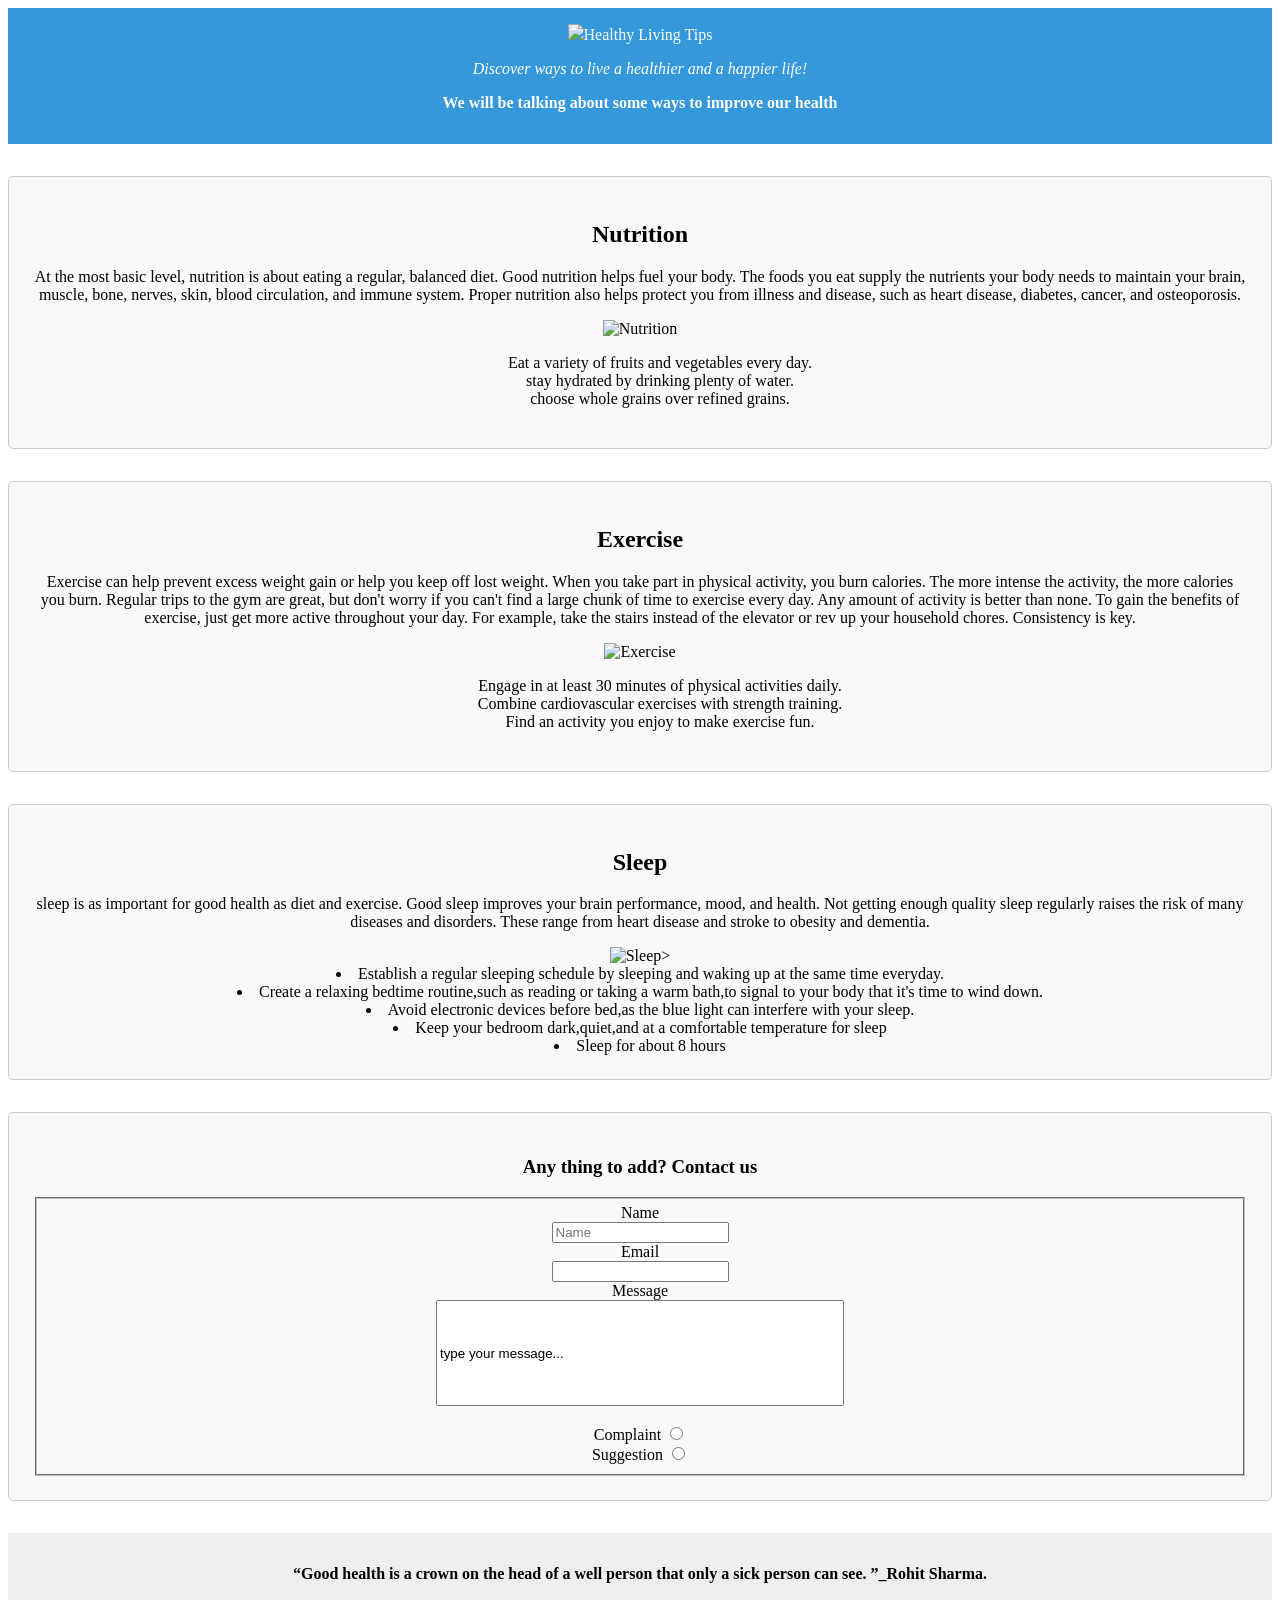
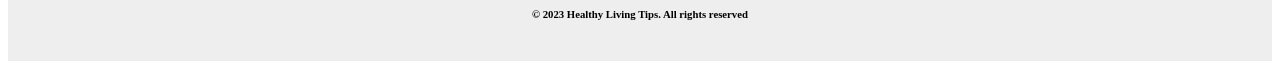
==== Adel shkeir HTML_3.html @ 9d206d42 "Adel shkeir HTML_3" ====
<!DOCTYPE html>
<html lang="en">
<head>
    <meta charset="UTF-8">
    <meta name="viewport" content="width=device-width, initial-scale=1.0">
    <title>Healthy Living Tips</title>
    <link rel="stylesheet" href="Adel shkeir  style.css"
</head>
<body>
    <header>
    <img src="https://www.makemebetter.net/wp-content/uploads/2022/07/main-13.jpg"
<h1>Healthy Living Tips</h1>
<p><i>Discover ways to live a healthier and a happier life!</i></p> 
<p><strong>We will be talking about some ways to improve our health</strong></p>

</header>
<section class="abc-section">
    <h2>Nutrition</h2>
    <p>At the most basic level, nutrition is about eating a regular, balanced diet. Good nutrition helps fuel your body. The foods you eat supply the nutrients your body needs to maintain your brain, muscle, bone, nerves, skin, blood circulation, and immune system. Proper nutrition also helps protect you from illness and disease, such as heart disease, diabetes, cancer, and osteoporosis.</p>
    <img src="https://www.mlchc.org/sites/default/files/styles/max_650x650/public/2022-03/nutrition_image2.jpg?itok=fUi0J40D" alt="Nutrition">
    
    <ul>
        <li>Eat a variety of fruits and vegetables every day.</li>
        <li>stay hydrated by drinking plenty of water.
        </li>
        <li>
            choose whole grains over refined grains.
        </li>
    </ul>
</section>
<section class="abc-section">
    <h2>Exercise</h2>
    <p>Exercise can help prevent excess weight gain or help you keep off lost weight. When you take part in physical activity, you burn calories. The more intense the activity, the more calories you burn.

        Regular trips to the gym are great, but don't worry if you can't find a large chunk of time to exercise every day. Any amount of activity is better than none. To gain the benefits of exercise, just get more active throughout your day. For example, take the stairs instead of the elevator or rev up your household chores. Consistency is key.</p>
    <img src="https://buzzrx.s3.amazonaws.com/d1c6326d-04b2-48f9-95df-9e5d2b492bfe/WhyDoExerciseNeedsVaryBetweenIndividuals.png" alt="Exercise">
    <ul>
        <li>
            Engage in at least 30 minutes of physical activities daily.
        </li>
        <li>Combine cardiovascular exercises with strength training.</li>
        <li>Find an activity you enjoy to make exercise fun.</li>
    </ul>
</section>
<section class="abc-section">
    <h2>Sleep</h2>
    <p>sleep is as important for good health as diet and exercise. Good sleep improves your brain performance, mood, and health. Not getting enough quality sleep regularly raises the risk of many diseases and disorders. These range from heart disease and stroke to obesity and dementia.</p>
    <img src="https://sph.umich.edu/pursuit/2020posts/2020images/Sleep101.jpg " alt="Sleep>"
    <ul class="text">
        <li>Establish a regular sleeping schedule by sleeping and waking up at the same time everyday.</li>
        <li>Create a relaxing bedtime routine,such as reading or taking a warm bath,to signal to your body that it's time to wind down.</li>
        <li>Avoid electronic devices before bed,as the blue light can interfere with your sleep.</li>
        <li>Keep your bedroom dark,quiet,and at a comfortable temperature for sleep</li>
        <li>Sleep for about 8 hours</li>
    </ul>
</section>
<section class="abc-section">
    <h3>Any thing to add? Contact us</h3>
    <form>
        <fieldset>
            <label for="name">Name</label><br>
            <input type="text" placeholder="Name"><br>
            <label for="email">Email</label><br>
            <input type="email"><br>
            <label for="message">Message</label><br>
            <input type="text" name="message" id="message" value="type your message..." style="height: 100px; width: 400px;"><br>
            <br>
            <label>Complaint</label>
            <input type="radio" name="radio" value="Complaint"><br>
            <label>Suggestion</label>
            <input type="radio" name="radio" value="Suggestion">
        </fieldset>
    </form>
</section>
<footer>
    <p><b><q>Good health is a crown on the head of a well person that only a sick person can see. </q>_Rohit Sharma.</b></p>
    <h6>&copy; 2023 Healthy Living Tips. All rights reserved</h6>
</footer>
</body>
</html>
---- Adel shkeir  style.css ----
header{
    background-color: #3498db;
    color: #fff;
    text-align: center;
    padding: 1rem;
}
.abc-section{
    margin: 2rem auto;
   text-align: center;
    padding: 1.5rem;
    border: 1px solid #ccc;
    border-radius: 5px;
    background-color: #f9f9f9;
}
ul{
list-style-type:none;
}
footer{
    text-align: center;
    padding:1rem;
    background-color: #eee;
}
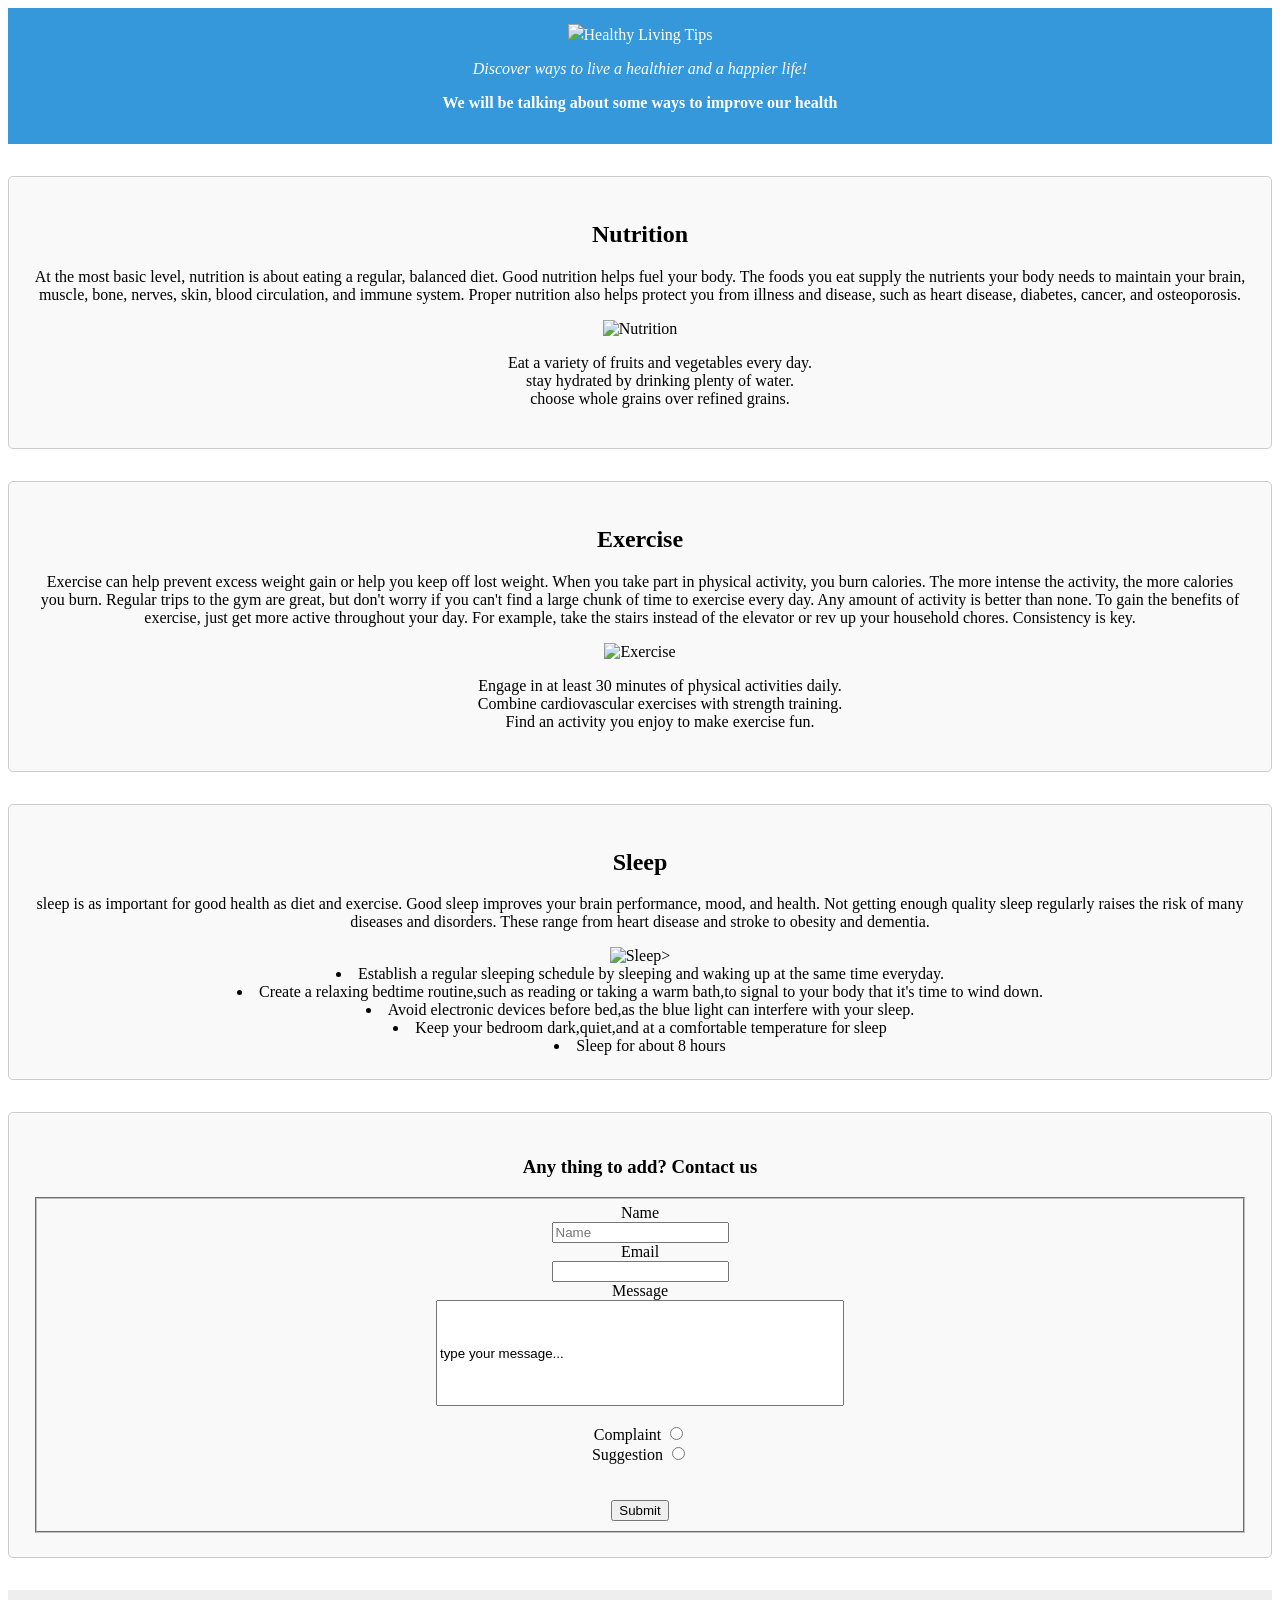
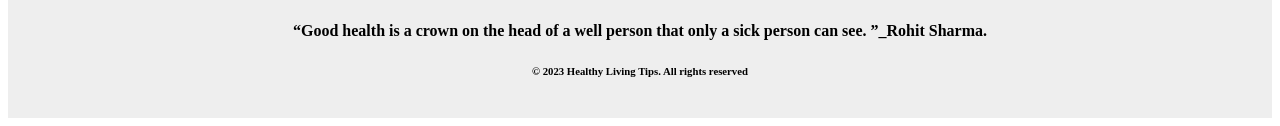
==== commit c1a3d17b: "Adel shkeir HTML_3" ====
--- a/Adel shkeir HTML_3.html
+++ b/Adel shkeir HTML_3.html
@@ -68,7 +68,8 @@
             <label>Complaint</label>
             <input type="radio" name="radio" value="Complaint"><br>
             <label>Suggestion</label>
-            <input type="radio" name="radio" value="Suggestion">
+            <input type="radio" name="radio" value="Suggestion"><br><br><br>
+            <input type="submit">
         </fieldset>
     </form>
 </section>
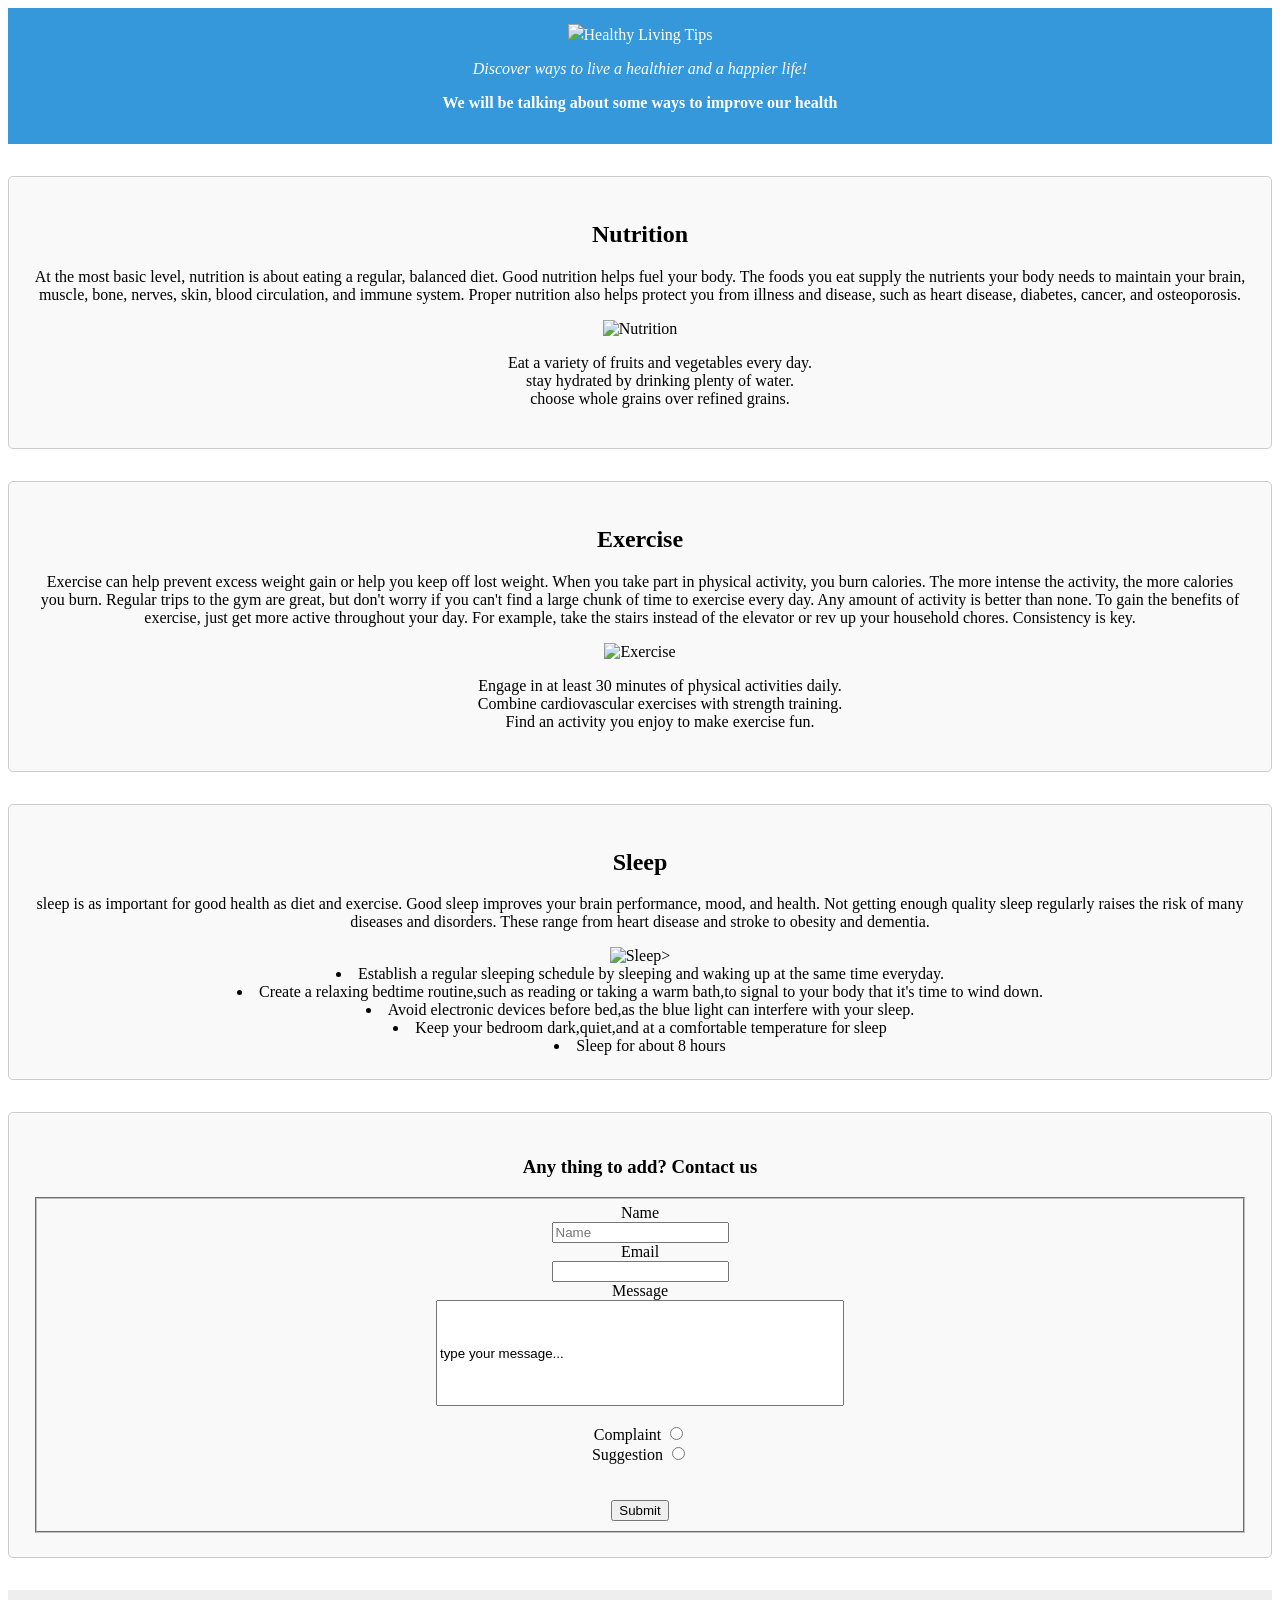
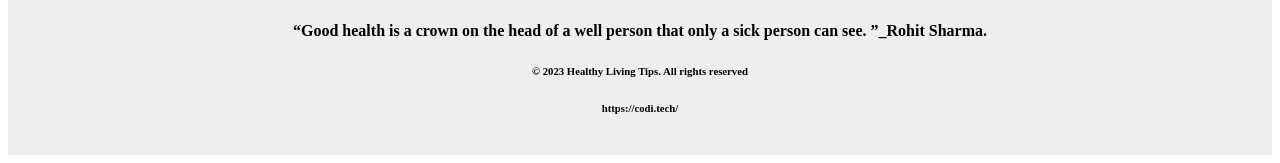
==== commit 1ad14c8e: "updated" ====
--- a/Adel shkeir HTML_3.html
+++ b/Adel shkeir HTML_3.html
@@ -76,6 +76,7 @@
 <footer>
     <p><b><q>Good health is a crown on the head of a well person that only a sick person can see. </q>_Rohit Sharma.</b></p>
     <h6>&copy; 2023 Healthy Living Tips. All rights reserved</h6>
+    <h6>https://codi.tech/</h6>
 </footer>
 </body>
 </html>
